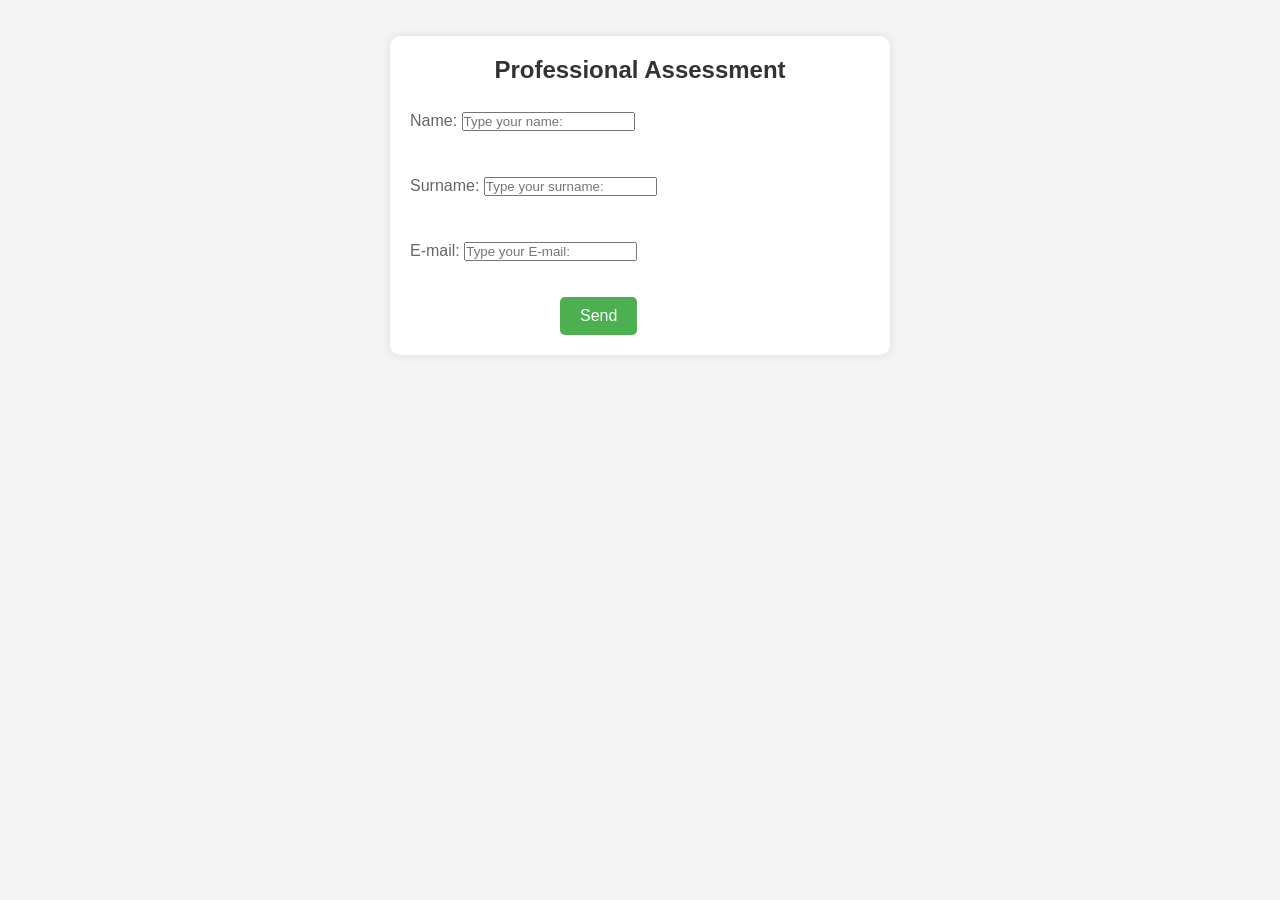
==== frontend/index.html @ 3b79be57 "Joao add backend in nodejs - Microservices" ====
<!DOCTYPE html>
<html lang="en">

<head>
  <meta charset="UTF-8">
  <meta name="viewport" content="width=device-width, initial-scale=1.0">
  <title>Evaluation Form</title>
  <link rel="stylesheet" href="style/style.css">
</head>

<body>
  <header>
    <br>
    <br>
    <form id="evaluationForm">
      <h2>Professional Assessment</h2>
      <br>
      <label>
        Name: <input type="text" name="txtName" placeholder="Type your name:" required>
      </label>
      <br>
      <br>
      <label>
        Surname: <input type="text" name="txtSurname" placeholder="Type your surname:" required>
      </label>
      <br>
      <br>
      <label>
        E-mail: <input type="email" name="txtEmail" placeholder="Type your E-mail:" required>
      </label>
      <br>
      <br>
      <div class="button">
        <input type="submit" value="Send">
      </div>
    </form>

    <script>
      document.getElementById('evaluationForm').addEventListener('submit', function(event) {
          event.preventDefault(); 
  
          const formData = new FormData(event.target);

          const txtname = formData.get('txtName');
          const txtsurname = formData.get('txtSurname');
          const txtEmail = formData.get('txtEmail');
          const redirectURL = `forms.html?txtname=${encodeURIComponent(txtname)}&txtsurname=${encodeURIComponent(txtsurname)}&txtEmail=${encodeURIComponent(txtEmail)}`;

          window.location.href = redirectURL;
        });
    </script>
</body>

</html>
---- frontend/style/style.css ----
*{
  padding: 0px;
  margin: 0px;
  box-sizing: border-box;
}

body {
  font-family: 'Arial', sans-serif;
  background-color: #f4f4f4;
  margin: 0;
  display: flex;
  justify-content: center;
  align-items: center;
  width: 100%;
}
/* Adicione seus estilos para o modal aqui */
alert {
  display: none;
  position: fixed;
  top: 50%;
  left: 50%;
  transform: translate(-50%, -50%);
  background-color: #fff;
  padding: 20px;
  border-radius: 10px;
  box-shadow: 0 0 10px rgba(0, 0, 0, 0.1);
  z-index: 1000;
}



h4{
  position: absolute;
  margin-top: 30px;
  color: #8f8f8f;
}
.form{
  margin-top: 100px;
  
}
form {
  
  background-color: #fff;
  padding: 20px;
  border-radius: 10px;
  box-shadow: 0 0 10px rgba(0, 0, 0, 0.1);
  width: 500px;
}

h2 {
  text-align: center;
  color: #333;
}

p {
  margin: 0;
  font-weight: bold;
  color: #555;
}

label {
  display: block;
  margin-top: 10px;
  color: #666;
}

select {
  width: 100%;
  padding: 8px;
  margin-top: 5px;
  margin-bottom: 15px;
  box-sizing: border-box;
}

hr {
  margin: 20px 0;
  border: none;
  border-top: 1px solid #ddd;
}

input[type="submit"] {
  background-color: #4CAF50;
  color: #fff;
  padding: 10px 20px;
  border: none;
  border-radius: 5px;
  cursor: pointer;
  font-size: 16px;
}

a {
  display: block;
  margin-top: 10px;
  text-align: center;
  text-decoration: none;
}
.button button{
  position: absolute;

}
button {
  background-color: #3498db;
  color: #fff;
  padding: 10px 20px;
  border: none;
  border-radius: 5px;
  cursor: pointer;
  font-size: 16px;
}

.button{
  margin-left: 150px;
}
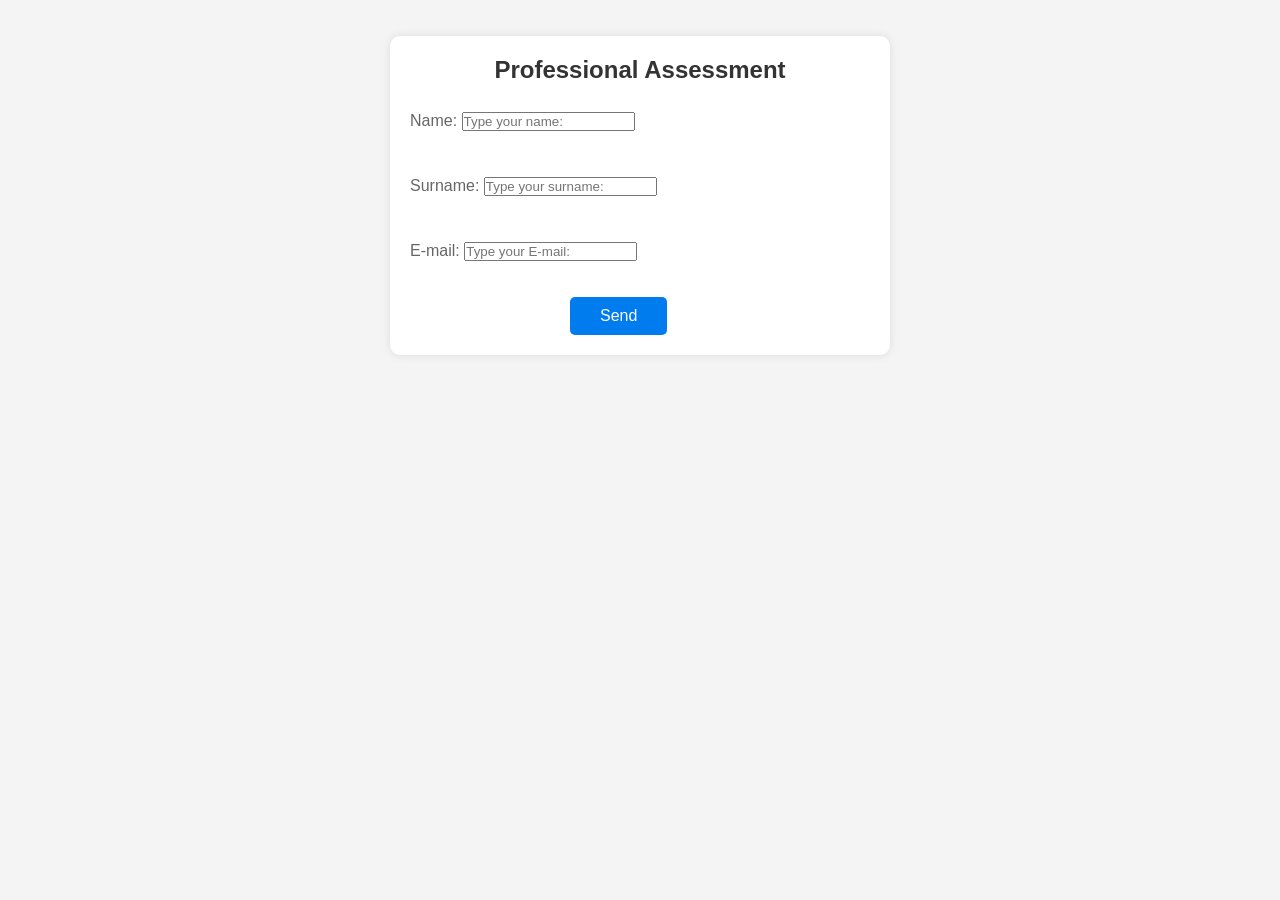
==== commit e67e9f10: "adicao Pedro" ====
--- a/frontend/index.html
+++ b/frontend/index.html
@@ -15,23 +15,23 @@
     <form id="evaluationForm">
       <h2>Professional Assessment</h2>
       <br>
-      <label>
+      <label id="label">
         Name: <input type="text" name="txtName" placeholder="Type your name:" required>
       </label>
       <br>
       <br>
-      <label>
+      <label id="label">
         Surname: <input type="text" name="txtSurname" placeholder="Type your surname:" required>
       </label>
       <br>
       <br>
-      <label>
+      <label id="label">
         E-mail: <input type="email" name="txtEmail" placeholder="Type your E-mail:" required>
       </label>
       <br>
       <br>
       <div class="button">
-        <input type="submit" value="Send">
+        <input type="submit" value="Send" id="butoa">
       </div>
     </form>
 
@@ -45,7 +45,7 @@
           const txtsurname = formData.get('txtSurname');
           const txtEmail = formData.get('txtEmail');
           const redirectURL = `forms.html?txtname=${encodeURIComponent(txtname)}&txtsurname=${encodeURIComponent(txtsurname)}&txtEmail=${encodeURIComponent(txtEmail)}`;
-
+        
           window.location.href = redirectURL;
         });
     </script>
--- a/frontend/style/style.css
+++ b/frontend/style/style.css
@@ -35,7 +35,7 @@
   color: #8f8f8f;
 }
 .form{
-  margin-top: 100px;
+  margin-top: 80px;
   
 }
 form {
@@ -79,9 +79,9 @@
 }
 
 input[type="submit"] {
-  background-color: #4CAF50;
+  background-color: #007cef;
   color: #fff;
-  padding: 10px 20px;
+  padding: 10px 30px;
   border: none;
   border-radius: 5px;
   cursor: pointer;
@@ -109,5 +109,5 @@
 }
 
 .button{
-  margin-left: 150px;
-}+  margin-left: 160px;
+}  
